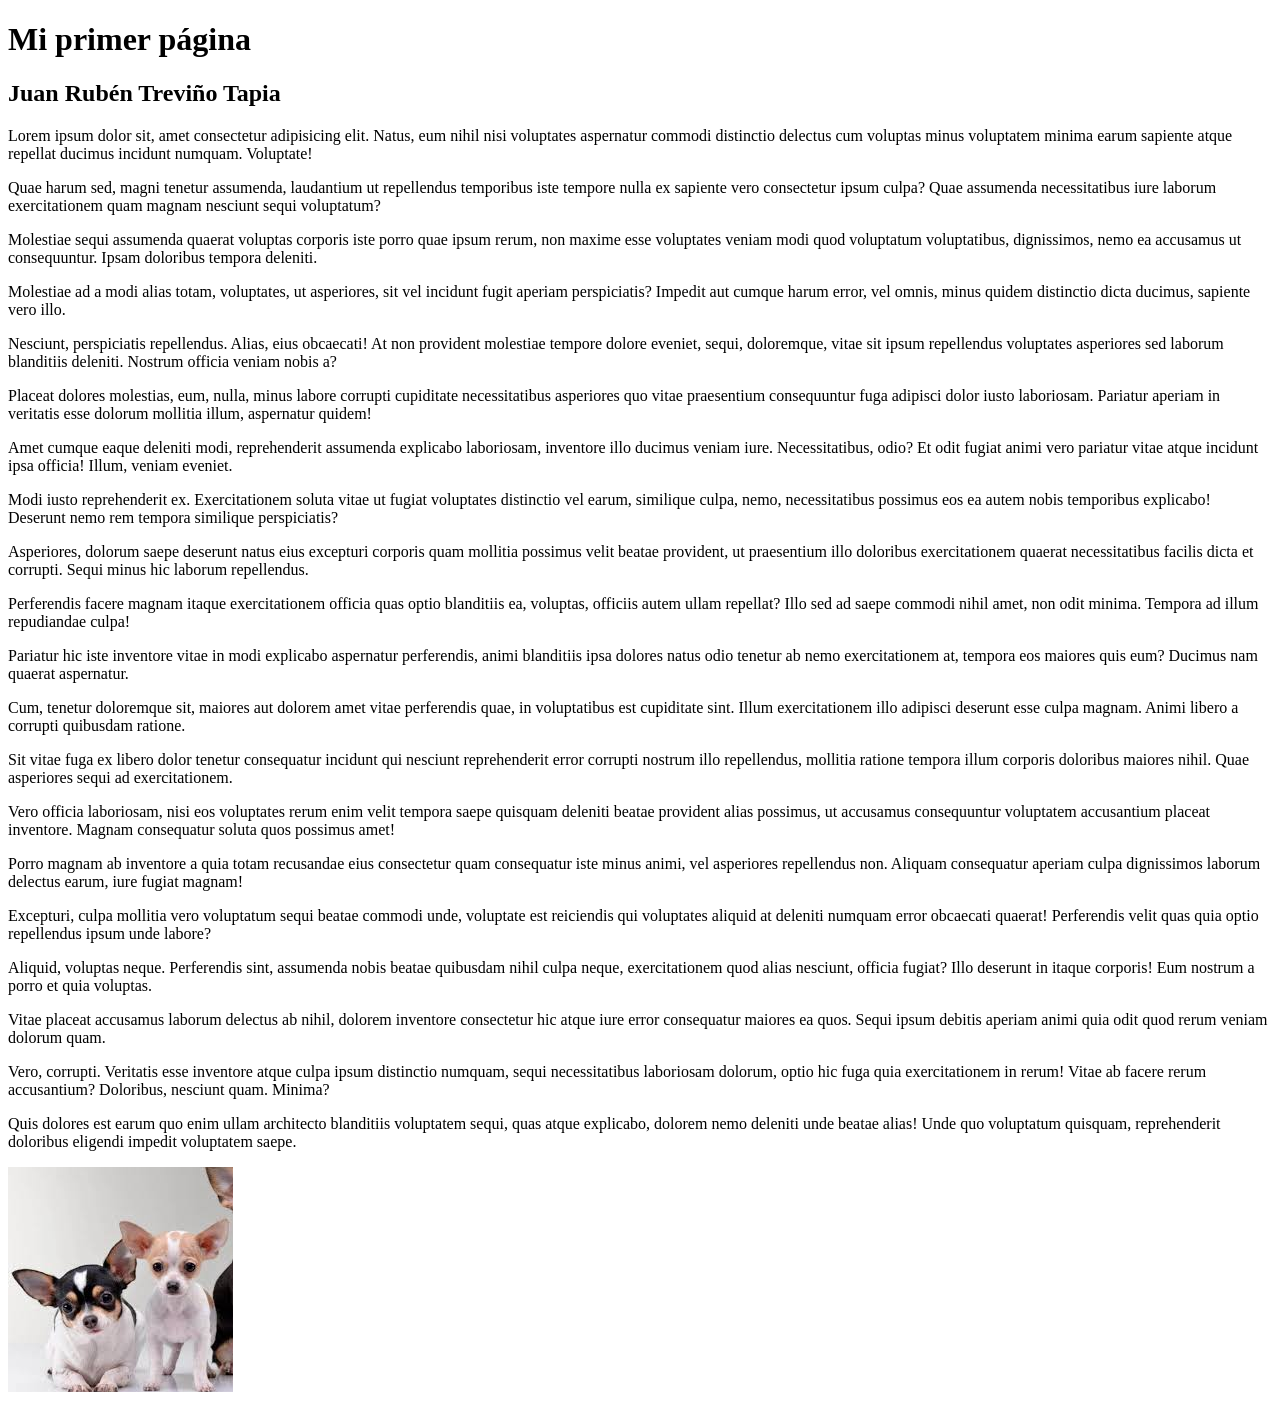
==== index.htm @ 63797ec9 "act" ====
<!DOCTYPE html>
<html lang="en">
<head>
    <meta charset="UTF-8">
    <meta name="viewport" content="width=device-width, initial-scale=1.0">
    <title>HTML</title>
</head>
<body>
   
<h1>Mi primer página</h1>
<h2>Juan Rubén Treviño Tapia</h2>
<p>Lorem ipsum dolor sit, amet consectetur adipisicing elit. Natus, eum nihil nisi voluptates aspernatur commodi distinctio delectus cum voluptas minus voluptatem minima earum sapiente atque repellat ducimus incidunt numquam. Voluptate!</p>
<p>Quae harum sed, magni tenetur assumenda, laudantium ut repellendus temporibus iste tempore nulla ex sapiente vero consectetur ipsum culpa? Quae assumenda necessitatibus iure laborum exercitationem quam magnam nesciunt sequi voluptatum?</p>
<p>Molestiae sequi assumenda quaerat voluptas corporis iste porro quae ipsum rerum, non maxime esse voluptates veniam modi quod voluptatum voluptatibus, dignissimos, nemo ea accusamus ut consequuntur. Ipsam doloribus tempora deleniti.</p>
<p>Molestiae ad a modi alias totam, voluptates, ut asperiores, sit vel incidunt fugit aperiam perspiciatis? Impedit aut cumque harum error, vel omnis, minus quidem distinctio dicta ducimus, sapiente vero illo.</p>
<p>Nesciunt, perspiciatis repellendus. Alias, eius obcaecati! At non provident molestiae tempore dolore eveniet, sequi, doloremque, vitae sit ipsum repellendus voluptates asperiores sed laborum blanditiis deleniti. Nostrum officia veniam nobis a?</p>
<p>Placeat dolores molestias, eum, nulla, minus labore corrupti cupiditate necessitatibus asperiores quo vitae praesentium consequuntur fuga adipisci dolor iusto laboriosam. Pariatur aperiam in veritatis esse dolorum mollitia illum, aspernatur quidem!</p>
<p>Amet cumque eaque deleniti modi, reprehenderit assumenda explicabo laboriosam, inventore illo ducimus veniam iure. Necessitatibus, odio? Et odit fugiat animi vero pariatur vitae atque incidunt ipsa officia! Illum, veniam eveniet.</p>
<p>Modi iusto reprehenderit ex. Exercitationem soluta vitae ut fugiat voluptates distinctio vel earum, similique culpa, nemo, necessitatibus possimus eos ea autem nobis temporibus explicabo! Deserunt nemo rem tempora similique perspiciatis?</p>
<p>Asperiores, dolorum saepe deserunt natus eius excepturi corporis quam mollitia possimus velit beatae provident, ut praesentium illo doloribus exercitationem quaerat necessitatibus facilis dicta et corrupti. Sequi minus hic laborum repellendus.</p>
<p>Perferendis facere magnam itaque exercitationem officia quas optio blanditiis ea, voluptas, officiis autem ullam repellat? Illo sed ad saepe commodi nihil amet, non odit minima. Tempora ad illum repudiandae culpa!</p>
<p>Pariatur hic iste inventore vitae in modi explicabo aspernatur perferendis, animi blanditiis ipsa dolores natus odio tenetur ab nemo exercitationem at, tempora eos maiores quis eum? Ducimus nam quaerat aspernatur.</p>
<p>Cum, tenetur doloremque sit, maiores aut dolorem amet vitae perferendis quae, in voluptatibus est cupiditate sint. Illum exercitationem illo adipisci deserunt esse culpa magnam. Animi libero a corrupti quibusdam ratione.</p>
<p>Sit vitae fuga ex libero dolor tenetur consequatur incidunt qui nesciunt reprehenderit error corrupti nostrum illo repellendus, mollitia ratione tempora illum corporis doloribus maiores nihil. Quae asperiores sequi ad exercitationem.</p>
<p>Vero officia laboriosam, nisi eos voluptates rerum enim velit tempora saepe quisquam deleniti beatae provident alias possimus, ut accusamus consequuntur voluptatem accusantium placeat inventore. Magnam consequatur soluta quos possimus amet!</p>
<p>Porro magnam ab inventore a quia totam recusandae eius consectetur quam consequatur iste minus animi, vel asperiores repellendus non. Aliquam consequatur aperiam culpa dignissimos laborum delectus earum, iure fugiat magnam!</p>
<p>Excepturi, culpa mollitia vero voluptatum sequi beatae commodi unde, voluptate est reiciendis qui voluptates aliquid at deleniti numquam error obcaecati quaerat! Perferendis velit quas quia optio repellendus ipsum unde labore?</p>
<p>Aliquid, voluptas neque. Perferendis sint, assumenda nobis beatae quibusdam nihil culpa neque, exercitationem quod alias nesciunt, officia fugiat? Illo deserunt in itaque corporis! Eum nostrum a porro et quia voluptas.</p>
<p>Vitae placeat accusamus laborum delectus ab nihil, dolorem inventore consectetur hic atque iure error consequatur maiores ea quos. Sequi ipsum debitis aperiam animi quia odit quod rerum veniam dolorum quam.</p>
<p>Vero, corrupti. Veritatis esse inventore atque culpa ipsum distinctio numquam, sequi necessitatibus laboriosam dolorum, optio hic fuga quia exercitationem in rerum! Vitae ab facere rerum accusantium? Doloribus, nesciunt quam. Minima?</p>
<p>Quis dolores est earum quo enim ullam architecto blanditiis voluptatem sequi, quas atque explicabo, dolorem nemo deleniti unde beatae alias! Unde quo voluptatum quisquam, reprehenderit doloribus eligendi impedit voluptatem saepe.</p>
<img src="img/chihua3.jpeg" alt="Perro chihuahua" srcset="">
</body>
</html>
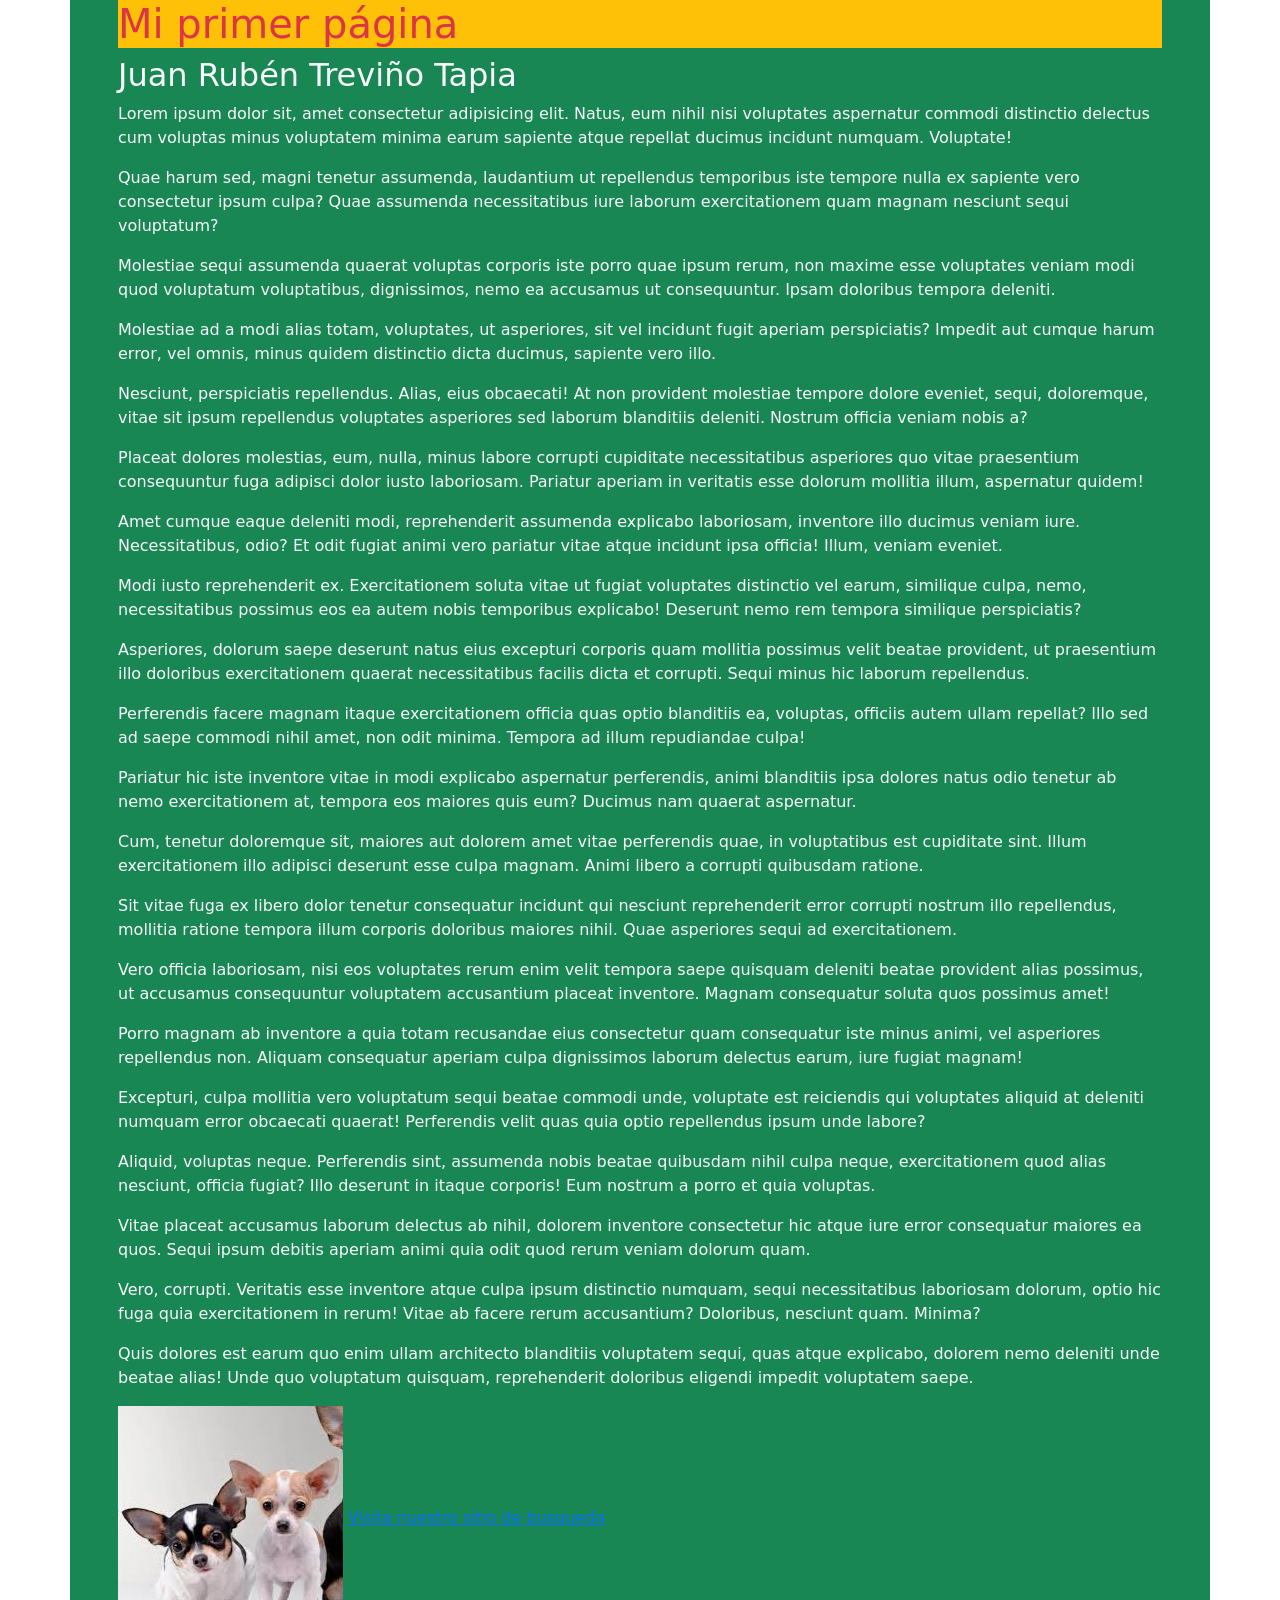
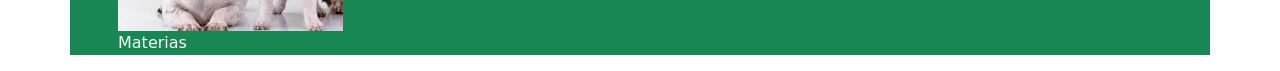
==== commit b421b403: "jgkjgkjgkj" ====
--- a/index.htm
+++ b/index.htm
@@ -1,34 +1,84 @@
 <!DOCTYPE html>
 <html lang="en">
+
 <head>
     <meta charset="UTF-8">
     <meta name="viewport" content="width=device-width, initial-scale=1.0">
     <title>HTML</title>
+    <link href="https://cdn.jsdelivr.net/npm/bootstrap@5.3.8/dist/css/bootstrap.min.css" rel="stylesheet"
+        integrity="sha384-sRIl4kxILFvY47J16cr9ZwB07vP4J8+LH7qKQnuqkuIAvNWLzeN8tE5YBujZqJLB" crossorigin="anonymous">
+
 </head>
+
 <body>
-   
-<h1>Mi primer página</h1>
-<h2>Juan Rubén Treviño Tapia</h2>
-<p>Lorem ipsum dolor sit, amet consectetur adipisicing elit. Natus, eum nihil nisi voluptates aspernatur commodi distinctio delectus cum voluptas minus voluptatem minima earum sapiente atque repellat ducimus incidunt numquam. Voluptate!</p>
-<p>Quae harum sed, magni tenetur assumenda, laudantium ut repellendus temporibus iste tempore nulla ex sapiente vero consectetur ipsum culpa? Quae assumenda necessitatibus iure laborum exercitationem quam magnam nesciunt sequi voluptatum?</p>
-<p>Molestiae sequi assumenda quaerat voluptas corporis iste porro quae ipsum rerum, non maxime esse voluptates veniam modi quod voluptatum voluptatibus, dignissimos, nemo ea accusamus ut consequuntur. Ipsam doloribus tempora deleniti.</p>
-<p>Molestiae ad a modi alias totam, voluptates, ut asperiores, sit vel incidunt fugit aperiam perspiciatis? Impedit aut cumque harum error, vel omnis, minus quidem distinctio dicta ducimus, sapiente vero illo.</p>
-<p>Nesciunt, perspiciatis repellendus. Alias, eius obcaecati! At non provident molestiae tempore dolore eveniet, sequi, doloremque, vitae sit ipsum repellendus voluptates asperiores sed laborum blanditiis deleniti. Nostrum officia veniam nobis a?</p>
-<p>Placeat dolores molestias, eum, nulla, minus labore corrupti cupiditate necessitatibus asperiores quo vitae praesentium consequuntur fuga adipisci dolor iusto laboriosam. Pariatur aperiam in veritatis esse dolorum mollitia illum, aspernatur quidem!</p>
-<p>Amet cumque eaque deleniti modi, reprehenderit assumenda explicabo laboriosam, inventore illo ducimus veniam iure. Necessitatibus, odio? Et odit fugiat animi vero pariatur vitae atque incidunt ipsa officia! Illum, veniam eveniet.</p>
-<p>Modi iusto reprehenderit ex. Exercitationem soluta vitae ut fugiat voluptates distinctio vel earum, similique culpa, nemo, necessitatibus possimus eos ea autem nobis temporibus explicabo! Deserunt nemo rem tempora similique perspiciatis?</p>
-<p>Asperiores, dolorum saepe deserunt natus eius excepturi corporis quam mollitia possimus velit beatae provident, ut praesentium illo doloribus exercitationem quaerat necessitatibus facilis dicta et corrupti. Sequi minus hic laborum repellendus.</p>
-<p>Perferendis facere magnam itaque exercitationem officia quas optio blanditiis ea, voluptas, officiis autem ullam repellat? Illo sed ad saepe commodi nihil amet, non odit minima. Tempora ad illum repudiandae culpa!</p>
-<p>Pariatur hic iste inventore vitae in modi explicabo aspernatur perferendis, animi blanditiis ipsa dolores natus odio tenetur ab nemo exercitationem at, tempora eos maiores quis eum? Ducimus nam quaerat aspernatur.</p>
-<p>Cum, tenetur doloremque sit, maiores aut dolorem amet vitae perferendis quae, in voluptatibus est cupiditate sint. Illum exercitationem illo adipisci deserunt esse culpa magnam. Animi libero a corrupti quibusdam ratione.</p>
-<p>Sit vitae fuga ex libero dolor tenetur consequatur incidunt qui nesciunt reprehenderit error corrupti nostrum illo repellendus, mollitia ratione tempora illum corporis doloribus maiores nihil. Quae asperiores sequi ad exercitationem.</p>
-<p>Vero officia laboriosam, nisi eos voluptates rerum enim velit tempora saepe quisquam deleniti beatae provident alias possimus, ut accusamus consequuntur voluptatem accusantium placeat inventore. Magnam consequatur soluta quos possimus amet!</p>
-<p>Porro magnam ab inventore a quia totam recusandae eius consectetur quam consequatur iste minus animi, vel asperiores repellendus non. Aliquam consequatur aperiam culpa dignissimos laborum delectus earum, iure fugiat magnam!</p>
-<p>Excepturi, culpa mollitia vero voluptatum sequi beatae commodi unde, voluptate est reiciendis qui voluptates aliquid at deleniti numquam error obcaecati quaerat! Perferendis velit quas quia optio repellendus ipsum unde labore?</p>
-<p>Aliquid, voluptas neque. Perferendis sint, assumenda nobis beatae quibusdam nihil culpa neque, exercitationem quod alias nesciunt, officia fugiat? Illo deserunt in itaque corporis! Eum nostrum a porro et quia voluptas.</p>
-<p>Vitae placeat accusamus laborum delectus ab nihil, dolorem inventore consectetur hic atque iure error consequatur maiores ea quos. Sequi ipsum debitis aperiam animi quia odit quod rerum veniam dolorum quam.</p>
-<p>Vero, corrupti. Veritatis esse inventore atque culpa ipsum distinctio numquam, sequi necessitatibus laboriosam dolorum, optio hic fuga quia exercitationem in rerum! Vitae ab facere rerum accusantium? Doloribus, nesciunt quam. Minima?</p>
-<p>Quis dolores est earum quo enim ullam architecto blanditiis voluptatem sequi, quas atque explicabo, dolorem nemo deleniti unde beatae alias! Unde quo voluptatum quisquam, reprehenderit doloribus eligendi impedit voluptatem saepe.</p>
-<img src="img/chihua3.jpeg" alt="Perro chihuahua" srcset="">
+    <div class="container bg-success text-light px-5 ">
+        <h1 class="bg-warning text-danger">Mi primer página</h1>
+        <h2>Juan Rubén Treviño Tapia</h2>
+        <p>Lorem ipsum dolor sit, amet consectetur adipisicing elit. Natus, eum nihil nisi voluptates aspernatur commodi
+            distinctio delectus cum voluptas minus voluptatem minima earum sapiente atque repellat ducimus incidunt
+            numquam. Voluptate!</p>
+        <p>Quae harum sed, magni tenetur assumenda, laudantium ut repellendus temporibus iste tempore nulla ex sapiente
+            vero consectetur ipsum culpa? Quae assumenda necessitatibus iure laborum exercitationem quam magnam nesciunt
+            sequi voluptatum?</p>
+        <p>Molestiae sequi assumenda quaerat voluptas corporis iste porro quae ipsum rerum, non maxime esse voluptates
+            veniam modi quod voluptatum voluptatibus, dignissimos, nemo ea accusamus ut consequuntur. Ipsam doloribus
+            tempora deleniti.</p>
+        <p>Molestiae ad a modi alias totam, voluptates, ut asperiores, sit vel incidunt fugit aperiam perspiciatis?
+            Impedit aut cumque harum error, vel omnis, minus quidem distinctio dicta ducimus, sapiente vero illo.</p>
+        <p>Nesciunt, perspiciatis repellendus. Alias, eius obcaecati! At non provident molestiae tempore dolore eveniet,
+            sequi, doloremque, vitae sit ipsum repellendus voluptates asperiores sed laborum blanditiis deleniti.
+            Nostrum officia veniam nobis a?</p>
+        <p>Placeat dolores molestias, eum, nulla, minus labore corrupti cupiditate necessitatibus asperiores quo vitae
+            praesentium consequuntur fuga adipisci dolor iusto laboriosam. Pariatur aperiam in veritatis esse dolorum
+            mollitia illum, aspernatur quidem!</p>
+        <p>Amet cumque eaque deleniti modi, reprehenderit assumenda explicabo laboriosam, inventore illo ducimus veniam
+            iure. Necessitatibus, odio? Et odit fugiat animi vero pariatur vitae atque incidunt ipsa officia! Illum,
+            veniam eveniet.</p>
+        <p>Modi iusto reprehenderit ex. Exercitationem soluta vitae ut fugiat voluptates distinctio vel earum, similique
+            culpa, nemo, necessitatibus possimus eos ea autem nobis temporibus explicabo! Deserunt nemo rem tempora
+            similique perspiciatis?</p>
+        <p>Asperiores, dolorum saepe deserunt natus eius excepturi corporis quam mollitia possimus velit beatae
+            provident, ut praesentium illo doloribus exercitationem quaerat necessitatibus facilis dicta et corrupti.
+            Sequi minus hic laborum repellendus.</p>
+        <p>Perferendis facere magnam itaque exercitationem officia quas optio blanditiis ea, voluptas, officiis autem
+            ullam repellat? Illo sed ad saepe commodi nihil amet, non odit minima. Tempora ad illum repudiandae culpa!
+        </p>
+        <p>Pariatur hic iste inventore vitae in modi explicabo aspernatur perferendis, animi blanditiis ipsa dolores
+            natus odio tenetur ab nemo exercitationem at, tempora eos maiores quis eum? Ducimus nam quaerat aspernatur.
+        </p>
+        <p>Cum, tenetur doloremque sit, maiores aut dolorem amet vitae perferendis quae, in voluptatibus est cupiditate
+            sint. Illum exercitationem illo adipisci deserunt esse culpa magnam. Animi libero a corrupti quibusdam
+            ratione.</p>
+        <p>Sit vitae fuga ex libero dolor tenetur consequatur incidunt qui nesciunt reprehenderit error corrupti nostrum
+            illo repellendus, mollitia ratione tempora illum corporis doloribus maiores nihil. Quae asperiores sequi ad
+            exercitationem.</p>
+        <p>Vero officia laboriosam, nisi eos voluptates rerum enim velit tempora saepe quisquam deleniti beatae
+            provident alias possimus, ut accusamus consequuntur voluptatem accusantium placeat inventore. Magnam
+            consequatur soluta quos possimus amet!</p>
+        <p>Porro magnam ab inventore a quia totam recusandae eius consectetur quam consequatur iste minus animi, vel
+            asperiores repellendus non. Aliquam consequatur aperiam culpa dignissimos laborum delectus earum, iure
+            fugiat magnam!</p>
+        <p>Excepturi, culpa mollitia vero voluptatum sequi beatae commodi unde, voluptate est reiciendis qui voluptates
+            aliquid at deleniti numquam error obcaecati quaerat! Perferendis velit quas quia optio repellendus ipsum
+            unde labore?</p>
+        <p>Aliquid, voluptas neque. Perferendis sint, assumenda nobis beatae quibusdam nihil culpa neque, exercitationem
+            quod alias nesciunt, officia fugiat? Illo deserunt in itaque corporis! Eum nostrum a porro et quia voluptas.
+        </p>
+        <p>Vitae placeat accusamus laborum delectus ab nihil, dolorem inventore consectetur hic atque iure error
+            consequatur maiores ea quos. Sequi ipsum debitis aperiam animi quia odit quod rerum veniam dolorum quam.</p>
+        <p>Vero, corrupti. Veritatis esse inventore atque culpa ipsum distinctio numquam, sequi necessitatibus
+            laboriosam dolorum, optio hic fuga quia exercitationem in rerum! Vitae ab facere rerum accusantium?
+            Doloribus, nesciunt quam. Minima?</p>
+        <p>Quis dolores est earum quo enim ullam architecto blanditiis voluptatem sequi, quas atque explicabo, dolorem
+            nemo deleniti unde beatae alias! Unde quo voluptatum quisquam, reprehenderit doloribus eligendi impedit
+            voluptatem saepe.</p>
+        <img src="img/chihua3.jpeg" alt="Perro chihuahua" srcset="">
+        <a href="http://www.google.com" target="_blank">Visita nuestro sitio de busqueda</a>
+        <p>Materias</p>
+    </div>
+    <script src="https://cdn.jsdelivr.net/npm/bootstrap@5.3.8/dist/js/bootstrap.bundle.min.js"
+        integrity="sha384-FKyoEForCGlyvwx9Hj09JcYn3nv7wiPVlz7YYwJrWVcXK/BmnVDxM+D2scQbITxI"
+        crossorigin="anonymous"></script>
 </body>
+
 </html>
